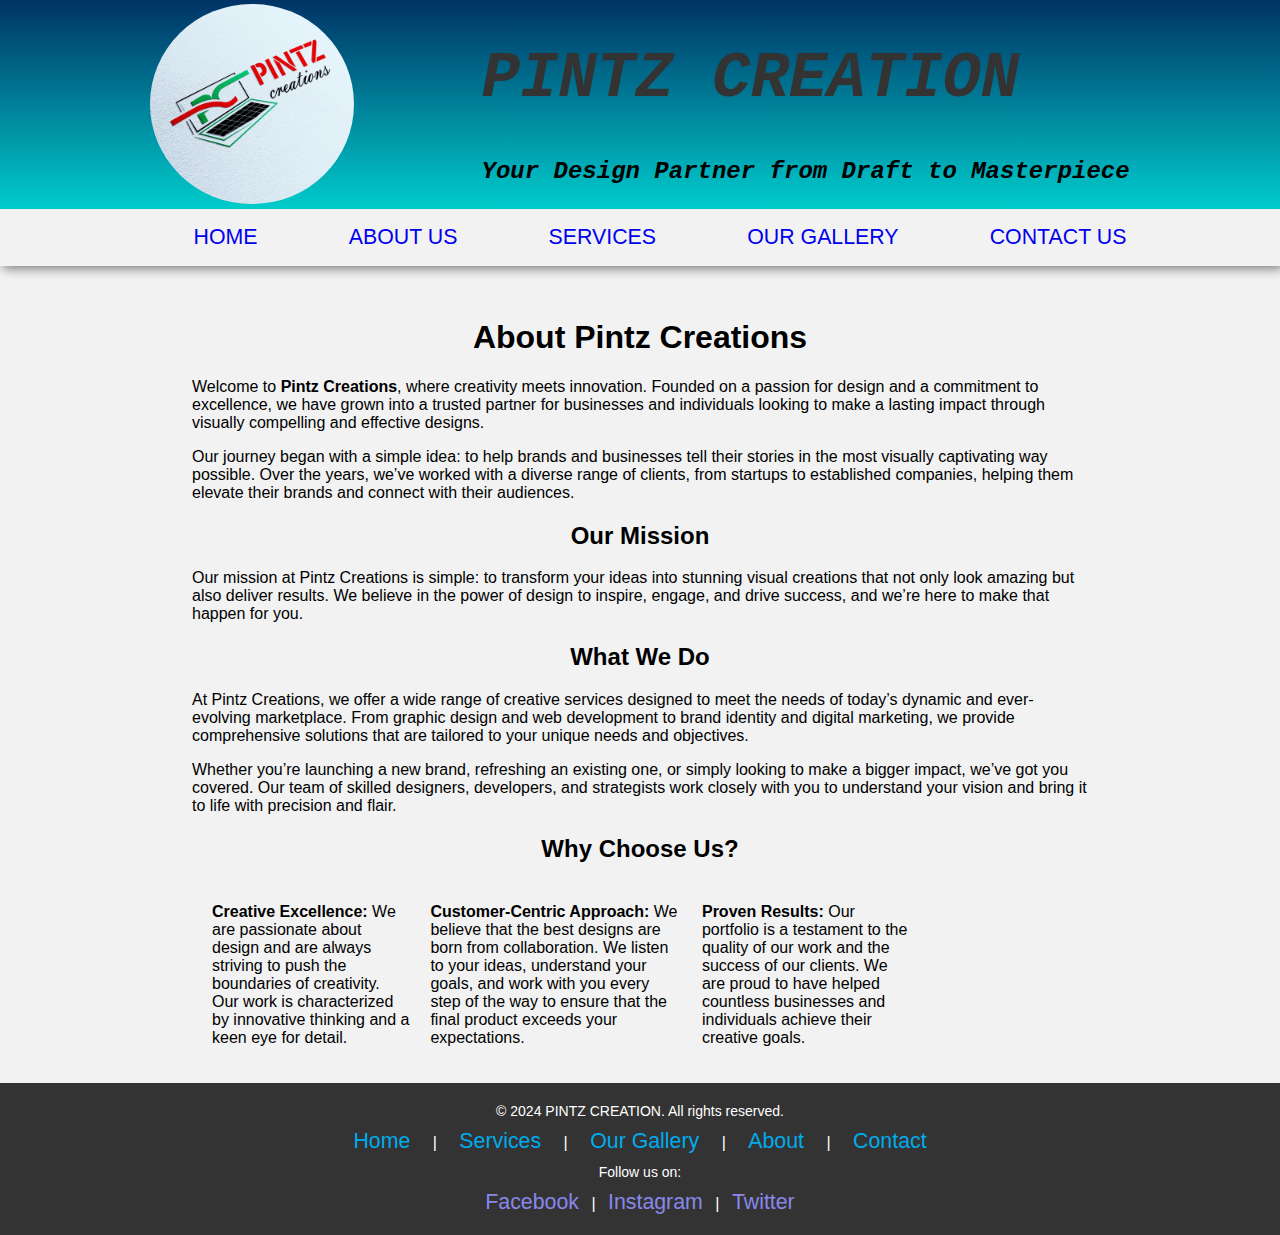
==== about.html @ cb4b37e5 "I made changes" ====
<!DOCTYPE html>
<html lang="en">
<head>
    <meta charset="UTF-8">
    <meta name="viewport" content="width=device-width, initial-scale=1.0">
    <title>Document</title>
    <link rel="stylesheet" href="styles.css">
</head>
<body>
    <header>
        <div id="logo">
            <img id="logo-img" src="logo.jpg" alt="logo">
            </div>
         <div class="heading">
            <h1>PINTZ CREATION</h1>
            <p id="p1">Your Design Partner from Draft to Masterpiece</p>
    
         </div>
        </header>
        <div id="navbar">
        <ul id="nav-ul">
            <li><a href="index.html">HOME</a></li>
            <li><a href="about.html">ABOUT US</a></li>
            <li><a href="services.html">SERVICES</a></li>
            <li><a href="gallery.html">OUR GALLERY</a></li>
            <li><a href="#contact">CONTACT US</a></li>
        </ul>
        <div id="menu-bar">
            <svg xmlns="http://www.w3.org/2000/svg" viewBox="0 0 448 512"><!--!Font Awesome Free 6.6.0 by @fontawesome - https://fontawesome.com License - https://fontawesome.com/license/free Copyright 2024 Fonticons, Inc.--><path d="M0 96C0 78.3 14.3 64 32 64l384 0c17.7 0 32 14.3 32 32s-14.3 32-32 32L32 128C14.3 128 0 113.7 0 96zM0 256c0-17.7 14.3-32 32-32l384 0c17.7 0 32 14.3 32 32s-14.3 32-32 32L32 288c-17.7 0-32-14.3-32-32zM448 416c0 17.7-14.3 32-32 32L32 448c-17.7 0-32-14.3-32-32s14.3-32 32-32l384 0c17.7 0 32 14.3 32 32z"/></svg>
        </div>
        <div id="close-menu">
            <svg xmlns="http://www.w3.org/2000/svg" viewBox="0 0 384 512"><!--!Font Awesome Free 6.6.0 by @fontawesome - https://fontawesome.com License - https://fontawesome.com/license/free Copyright 2024 Fonticons, Inc.--><path d="M342.6 150.6c12.5-12.5 12.5-32.8 0-45.3s-32.8-12.5-45.3 0L192 210.7 86.6 105.4c-12.5-12.5-32.8-12.5-45.3 0s-12.5 32.8 0 45.3L146.7 256 41.4 361.4c-12.5 12.5-12.5 32.8 0 45.3s32.8 12.5 45.3 0L192 301.3 297.4 406.6c12.5 12.5 32.8 12.5 45.3 0s12.5-32.8 0-45.3L237.3 256 342.6 150.6z"/></svg>
        </div>
    </div>
    <section id="about">
    <section id="about-us" class="section-padding">
        <h1 id="about-h1">About Pintz Creations</h1>
        <p>Welcome to <strong>Pintz Creations</strong>, where creativity meets innovation. Founded on a passion for design and a commitment to excellence, we have grown into a trusted partner for businesses and individuals looking to make a lasting impact through visually compelling and effective designs.</p>
        <p>Our journey began with a simple idea: to help brands and businesses tell their stories in the most visually captivating way possible. Over the years, we’ve worked with a diverse range of clients, from startups to established companies, helping them elevate their brands and connect with their audiences.</p>
    </section>

    <section id="our-mission" class="section-padding">
        <h2 id="mission-h2">Our Mission</h2>
        <p>Our mission at Pintz Creations is simple: to transform your ideas into stunning visual creations that not only look amazing but also deliver results. We believe in the power of design to inspire, engage, and drive success, and we’re here to make that happen for you.</p>
    </section>

    <section id="what-we-do" class="section-padding">
        <h2 id="do-h2">What We Do</h2>
        <p>At Pintz Creations, we offer a wide range of creative services designed to meet the needs of today’s dynamic and ever-evolving marketplace. From graphic design and web development to brand identity and digital marketing, we provide comprehensive solutions that are tailored to your unique needs and objectives.</p>
        <p>Whether you’re launching a new brand, refreshing an existing one, or simply looking to make a bigger impact, we’ve got you covered. Our team of skilled designers, developers, and strategists work closely with you to understand your vision and bring it to life with precision and flair.</p>
    </section>

    <section id="why-choose-us" class="section-padding">
        <h2 id="choose-h2">Why Choose Us?</h2>
        <ul>
            <li><strong>Creative Excellence:</strong> We are passionate about design and are always striving to push the boundaries of creativity. Our work is characterized by innovative thinking and a keen eye for detail.</li>
            <li><strong>Customer-Centric Approach:</strong> We believe that the best designs are born from collaboration. We listen to your ideas, understand your goals, and work with you every step of the way to ensure that the final product exceeds your expectations.</li>
            <li><strong>Proven Results:</strong> Our portfolio is a testament to the quality of our work and the success of our clients. We are proud to have helped countless businesses and individuals achieve their creative goals.</li>
        </ul>
    </section>
    </section>

    <footer class="footer-sm1">
        <p>© 2024 PINTZ CREATION. All rights reserved.</p>
        <nav>
            <a href="index.html">Home</a> |
            <a href="services.html">Services</a> |
            <a href="gallery.html">Our Gallery</a> |
            <a href="about.html">About</a> |
            <a href="contact.html">Contact</a>
        </nav>
        <p id="social">
            <p>Follow us on:</p>
            <div>
                <a href="#" class="socials">Facebook</a> |
                <a href="#" class="socials">Instagram</a> |
                <a href="#" class="socials">Twitter</a>

            </div>
        </p>
    </footer>
    <script src="main.js"></script>
</body>
</html>
---- styles.css ----
header{
    display: flex;
    width: 100vw;
    align-items: center;
    justify-content: center;
    font-family: 'Courier New', Courier, monospace;
    font-size: large;
    font-weight: bold;
    font-style: italic;
    background: linear-gradient(to bottom, #003366 0%, #00CCCC 100%);
    /* height: 200px; */
    position: sticky;
    / */
    display: flex;
}
body{
    background-color: #f2f2f2;
    position: relative;
    margin: 0;  
    background-size: cover;
    size: auto;
    height: 100vh;
    font-family: 'Gill Sans', 'Gill Sans MT', Calibri, 'Trebuchet MS', sans-serif;
    overflow: auto;
}

#navbar{
    display: flex;
    justify-content: center;
    box-shadow: 3px 3px 10px gray;
    
}

ul{
    width: 80%;
    display: flex;
    justify-content: space-between;
    list-style-type: none;
    justify-content: space-around;
    /* padding: 10px; */
    /* margin-inline: 10%; */
}
a{
    text-decoration: none;
    font-size: 16pt;
    padding-block: 5px;
    padding-inline: 8px;
    border-radius: 6px;
}
a:hover{
    background-color: rgb(178, 195, 211);
}
#menu-bar{
    position: absolute;
    width: 30px;
    display: none;
}
#close-menu{
    display: none;
    position: absolute;
    width: 30px;
    
    right: 0.8rem;
    cursor: pointer;
    display: none;
}
.heading h1 {
    font-size: 48pt; 
    font-weight: bold; 
    color: #333; 
}
.heading p{
    font-size: 18pt;
}
#logo{
    /* width: 15%;  */
    height: 200px; 
    vertical-align: middle; 
    padding-right: 10%;
    /* border: 2px solid red; */
    display: flex;
    justify-content: start;
    align-items: center;
}
#logo-img{
    width: 100%;
    height: 100%;
    border-radius: 100%;
}
.heading{
    padding: 0;
}

.info{
    margin-top: 5%;
    margin-left: 20%;
    margin-right: 20%;
    font-size: 22px;
    text-align: center;
    
}
#services {
    /* padding: 20px; */
    text-align: center; 
    /* width: 90vw; */
    margin: 10px auto;
}

#services h2 {
    color: #003366;  
    margin-block: 3rem; 
    padding-inline: 3rem; 
}

.service-list {
    list-style: none;  
    padding: 0;
    display: flex;
    flex-wrap: wrap; 
    gap: 15px;
    justify-content: center;
    align-items: center; 
    width: 80%;   
    margin-inline: auto; 
    margin-bottom: 3rem;
}

.service-list li {
    background-color: #00CCCC; 
    color: white;
    padding: 15px 25px; 
    /* margin: 10px;   */
    border-radius: 5px;  
    width: 250px;  
    box-shadow: 0 2px 5px rgba(0,0,0,0.15);  
    font-size: 18px;  
    font-weight: bold;  
    text-align: center;
}
.home{
    /* border: 2px solid red; */
    width: 90vw;
    margin: auto;
    margin-top: 100px;
    margin-bottom: 100px;
    font-size: large;
    text-align: center;
    padding: 10px;
}

.cta-button {
    display: inline-block;
    padding: 16px 32px;
    background-color: #3498db; /* Button background color */
    color: white; /* Text color */
    font-size: 16px;
    text-align: center;
    text-decoration: none; /* Remove underline from link */
    border-radius: 5px; /* Rounded corners */
    transition: background-color 0.3s ease, transform 0.3s ease; /* Smooth transition effects */
}

.cta-button:hover {
    background-color: #2980b9; /* Darker shade on hover */
    transform: translateY(-3px); /* Slightly lift the button on hover */
}

.cta-button:active {
    background-color: #1f6391; /* Even darker shade when clicked */
    transform: translateY(0); /* Reset the lift effect */
}
#about{
    /* border: 2px solid red; */
    padding-top: 2rem;

}
#about-us{
    width: 70vw;
    margin: 10px auto;
}
#our-mission{
    width: 70vw;
    margin: 10px auto;
}
#what-we-do{
    width: 70vw;
    margin: 10px auto;
}
#why-choose-us{
    width: 70vw;
    margin: 10px auto;
}
#about-h1{
    text-align: center;
}
#mission-h2{
    text-align: center;
}
#do-h2{
    text-align: center;
}
#choose-h2{
    text-align: center;
}

#why-choose-us ul{
    display: flex;
    justify-content: center;
    list-style-type: none;
    justify-content: space-around;
    padding: 10px;
    /* margin-left: 20%; */
    /* margin-right: 20%; */

}
#why-choose-us li{
    padding: 10px;
}

/* Container for images */
.image-grid {
    display: flex;
    flex-wrap: wrap;
    gap: 25px; /* Space between images */
    justify-content: center; /* Center images within the container */
    /* margin-left: 30px; */
    /* margin-right: 30px; */
}

/* Style for each image */
.image-grid img {
    /* width: calc(100% / 3 - 20px); Adjust 4 to the number of images per row */
    width: 25vw;
    margin-bottom: 10px; /* Space at the bottom of each image */
    object-fit: cover; /* Ensures images cover the area and are centered */
    border-radius: 5px; /* Optional: Adds rounded corners to images */
    box-shadow: 0 2px 5px rgba(0, 0, 0, 0.2); /* Optional: Adds a subtle shadow */
    padding: 10px;
}
.gallery-info{
    width: 80vw;
    margin: 50px auto;
    font-size: 14pt;
    text-align: center;
    /* margin-left: 30px; */
    /* margin-right: 30px; */
}

footer {
    text-align: center;
    position: absolute;
    bottom:0;
    width: 100vw;
    padding: 10px 0;
    background-color: #333;
    color: white;
    border-color: rgba(0, 255, 0, 0.5); 
    /* position: sticky; */
}

.footer-sm{
    position: absolute;
}
.footer-sm1{
    position: relative;
}

footer nav a {
    color: #00aced;
    margin: 0 10px;
    text-decoration: none;
}

footer nav a:hover {
    text-decoration: underline;
}

footer p {
    margin: 10px 0;
    font-size: 14px;
}
.socials{
    color: rgb(136, 136, 235);
    font-size: 16pt;
}
#service-footer{
    position: relative;
}


@media(max-width:540px){
header{
    padding-block: 0;
}
#p1{
font-size: 14pt;
}
.heading{
    padding-right: 10px;
}
.heading h1 {
    font-size: 20pt; 
    font-weight: bold; 
    color: #333; 
}
.image-grid{
    padding-inline: 5px;
}
.service-list li{
    width: 200px;
}
}

@media(max-width:767px){
    #logo{
        width: 100px;
        display: flex;
        justify-content: center;
        padding-left: 7%;
        padding-right: 8px;
    }
    #logo-img{
        width: 100px;
        height: 100px;
    }
    #navbar{
        justify-content: flex-start;
        background-color: #fff;
        box-shadow: 3px 3px 10px gray;
    }
    #nav-ul{
        display: none;
        position: absolute;
        width: 100vw;
        background-color:  #f2f2f2;
        
        box-shadow: 3px 3px 3px gray;
        padding-bottom: 6px;
    }
    ul{
        /* display: none; */
        /* width: 30%; */
        /* height: ; */
        flex-direction: column;
        padding-left: 10px;
        gap: 15px;
        /* align-items: flex-end; */
    }
    footer nav{
        padding-inline-start: 5px;
        display: flex;
        flex-wrap: wrap;
        justify-content: center;
        align-items: center;
    }
    footer nav a{
        font-size: 12pt;
    }
    #service-footer{
        position: relative;
    }
    #services h2{
        padding-inline: 20px;
    }
    #menu-bar{
        display: block;
        right: 0.8rem;
        cursor: pointer;
    }
    .footer-sm{
        position: relative;
    }
}

@media(max-width:924px){
#about-us{
    width: 92vw;
    margin: 10px auto;
}
#our-mission{
    width: 92vw;
    margin: 10px auto;
}
#what-we-do{
    width: 92vw;
    margin: 10px auto;
}
#why-choose-us{
    width: 92vw;
    margin: 10px auto;
}
}
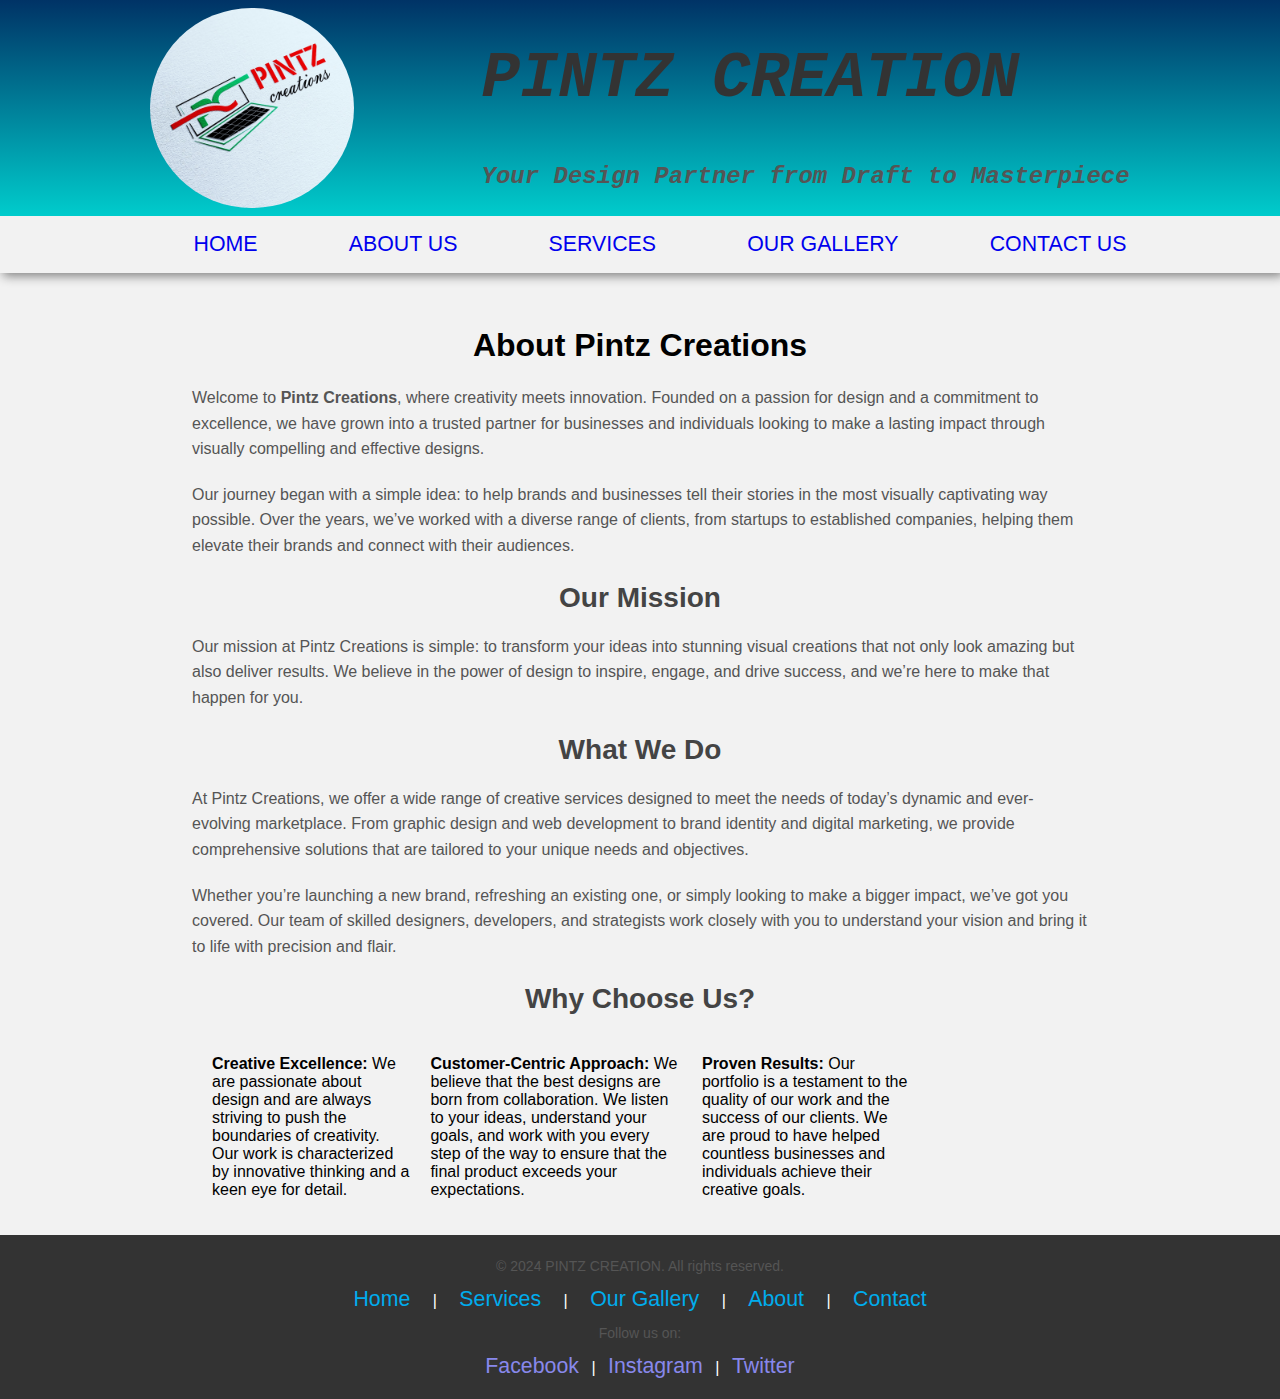
==== commit 980ea7ad: "contact page added" ====
--- a/about.html
+++ b/about.html
@@ -3,7 +3,7 @@
 <head>
     <meta charset="UTF-8">
     <meta name="viewport" content="width=device-width, initial-scale=1.0">
-    <title>Document</title>
+    <title>pintz creation</title>
     <link rel="stylesheet" href="styles.css">
 </head>
 <body>
@@ -23,7 +23,7 @@
             <li><a href="about.html">ABOUT US</a></li>
             <li><a href="services.html">SERVICES</a></li>
             <li><a href="gallery.html">OUR GALLERY</a></li>
-            <li><a href="#contact">CONTACT US</a></li>
+            <li><a href="contact.html">CONTACT US</a></li>
         </ul>
         <div id="menu-bar">
             <svg xmlns="http://www.w3.org/2000/svg" viewBox="0 0 448 512"><!--!Font Awesome Free 6.6.0 by @fontawesome - https://fontawesome.com License - https://fontawesome.com/license/free Copyright 2024 Fonticons, Inc.--><path d="M0 96C0 78.3 14.3 64 32 64l384 0c17.7 0 32 14.3 32 32s-14.3 32-32 32L32 128C14.3 128 0 113.7 0 96zM0 256c0-17.7 14.3-32 32-32l384 0c17.7 0 32 14.3 32 32s-14.3 32-32 32L32 288c-17.7 0-32-14.3-32-32zM448 416c0 17.7-14.3 32-32 32L32 448c-17.7 0-32-14.3-32-32s14.3-32 32-32l384 0c17.7 0 32 14.3 32 32z"/></svg>
--- a/styles.css
+++ b/styles.css
@@ -286,6 +286,60 @@
 #service-footer{
     position: relative;
 }
+.container {
+    max-width: 900px;
+    margin: 50px auto;
+    padding: 30px;
+    background-color: #fff;
+    box-shadow: 0 4px 10px rgba(0, 0, 0, 0.1);
+    border-radius: 10px;
+}
+h2 {
+    text-align: center;
+    color: #444;
+    margin-bottom: 20px;
+    font-size: 28px;
+}
+p {
+    font-size: 16px;
+    line-height: 1.6;
+    margin-bottom: 20px;
+    color: #555;
+}
+.contact-info {
+    display: flex;
+    justify-content: space-between;
+    flex-wrap: wrap;
+}
+.contact-info div {
+    flex: 1;
+    min-width: 250px;
+    margin: 10px;
+    background-color: #fafafa;
+    padding: 20px;
+    border-radius: 8px;
+    box-shadow: 0 2px 8px rgba(0, 0, 0, 0.05);
+}
+.contact-info div h3 {
+    margin-top: 0;
+    font-size: 20px;
+    color: #333;
+}
+.contact-info div p {
+    margin: 5px 0;
+    font-size: 16px;
+    color: #666;
+}
+.map {
+    margin-top: 30px;
+}
+.map iframe {
+    width: 100%;
+    height: 400px;
+    border: none;
+    border-radius: 8px;
+}
+
 
 
 @media(max-width:540px){
